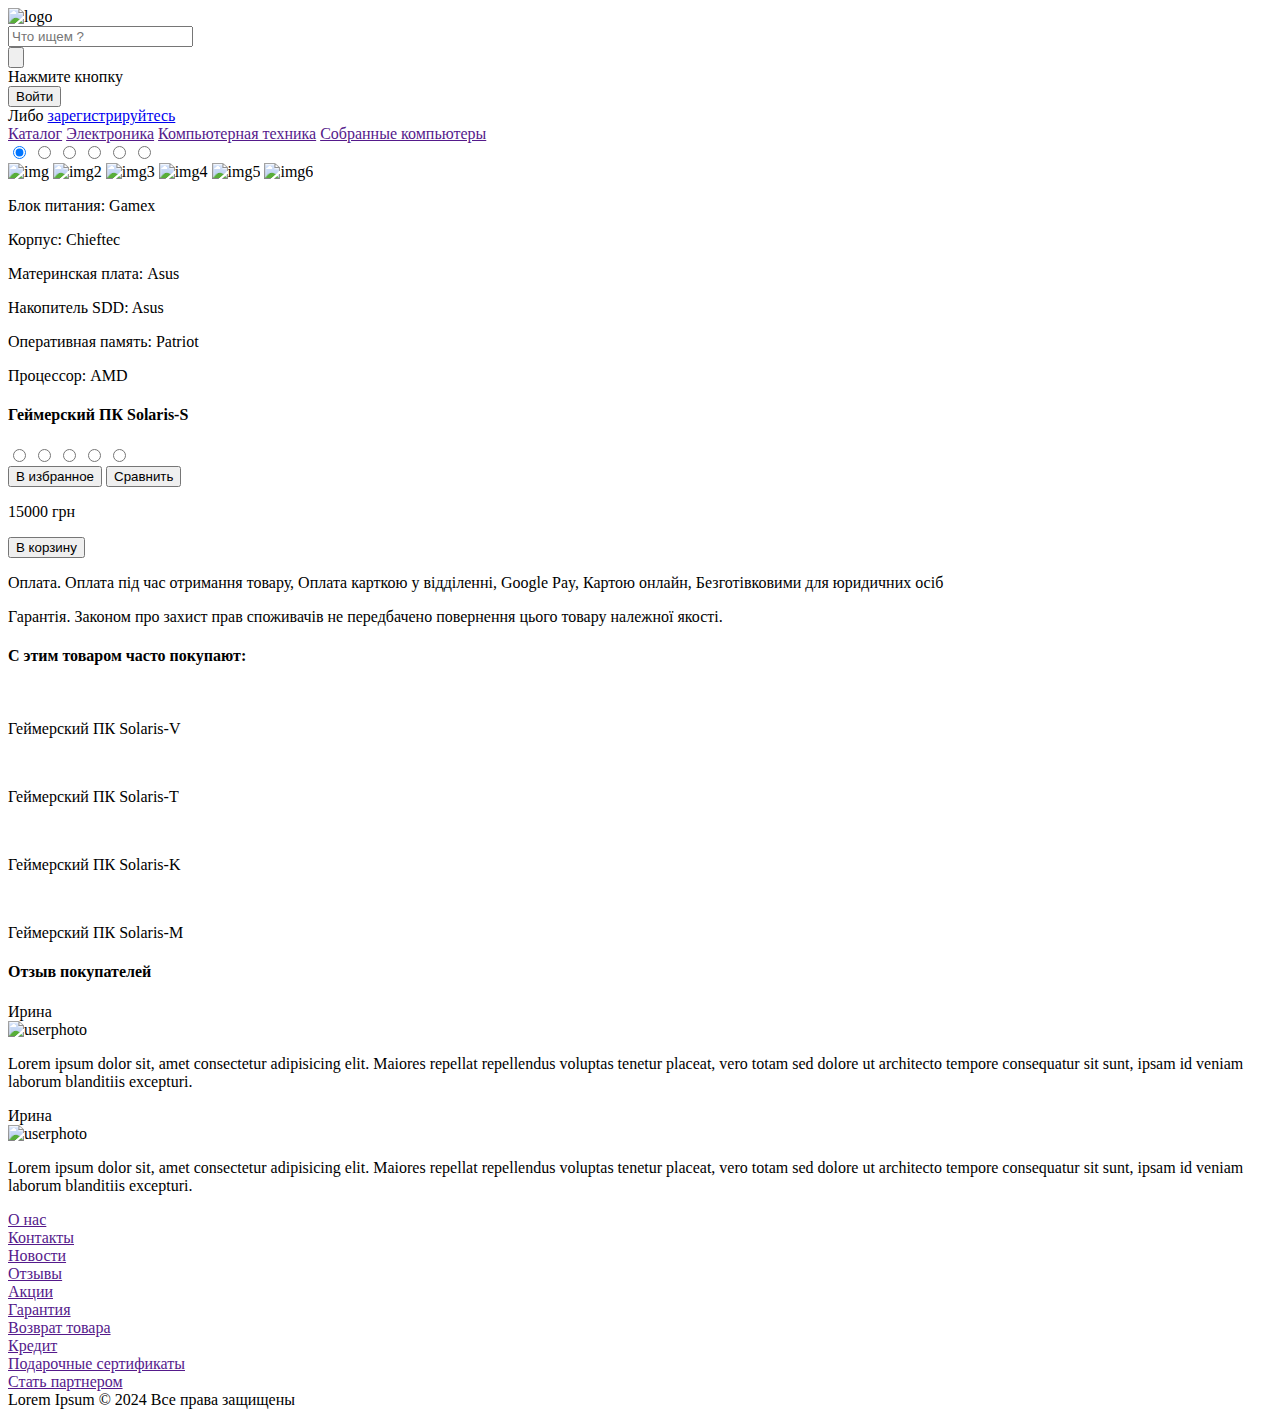
==== products/index.html @ 44aef34a "first version" ====
<!DOCTYPE html>
<html lang="en">

<head>
  <meta charset="UTF-8">
  <title>Computers shop</title>
  <link rel="stylesheet" href="/shop_computers/products/card_style.css">
</head>

<body>
  <div class="wrapper">
    <div class="header row">
      <div class="left">
        <div class="wrap-img">
          <!-- <a href=""> -->
          <img src="/shop_computers/img/logo.png" alt="logo">
          <!-- </a> -->
        </div>
      </div>
      <div class="center">
        <div class="wrap-search">
          <form action="">
            <input type="hidden" name="page" value="search">
            <div class="row">
              <div class="left">
                <input type="text" name="query" placeholder="Что ищем ?">
              </div>
              <div class="right">
                <input type="submit" value="">
              </div>
            </div>
          </form>
        </div>
      </div>
      <div class="right">
        <div class="wrap-account">
          <div class="top">
            <span>Нажмите кнопку</span>
          </div>
          <div class="middle">
            <a href="?page=login">
              <button class="btn">Войти</button>
            </a>
          </div>
          <div class="bottom">
            <span>Либо</span>
            <a href="?page=register">зарегистрируйтесь</a>
          </div>
        </div>
      </div>
    </div>


    <div class="main">
      <div class="top">
        <div class="wrap-navigation">
          <a href="">Каталог</a>
          <a href="">Электроника</a>
          <a href="">Компьютерная техника</a>
          <a href="">Собранные компьютеры</a>
        </div>
      </div>
      <div class="bottom row">
        <div class="left">
          <div class="slider">
            <input type="radio" name="r" id="slider-r1" checked />
            <input type="radio" name="r" id="slider-r2" />
            <input type="radio" name="r" id="slider-r3" />
            <input type="radio" name="r" id="slider-r4" />
            <input type="radio" name="r" id="slider-r5" />
            <input type="radio" name="r" id="slider-r6" />
      
            <div class="navigation">
              <label for="slider-r2"><img src="/shop_computers/img_tests/Знімок екрана 2024-02-19 о 16.51.40.png" alt="img"/></label>
              <label for="slider-r3"><img src="/shop_computers/img_tests/Знімок екрана 2024-02-19 о 16.51.51.png" alt="img2" /></label>
              <label for="slider-r4"><img src="/shop_computers/img_tests/Знімок екрана 2024-02-19 о 16.52.02.png" alt="img3" /></label>
              <label for="slider-r5"><img src="/shop_computers/img_tests/Знімок екрана 2024-02-19 о 16.52.15.png" alt="img4" /></label>
              <label for="slider-r6"><img src="/shop_computers/img_tests/Знімок екрана 2024-02-19 о 16.52.02.png" alt="img5" /></label>
              <label for="slider-r1"><img src="/shop_computers/img_tests/Знімок екрана 2024-02-19 о 16.51.51.png" alt="img6" /></label>
            </div>
          </div>
          <div class="specs">
            <p>
              Блок питания:
              <span> Gamex </span>
            </p>
            <p>
              Корпус:
              <span>Chieftec</span>
            </p>
            <p>
              Материнская плата:
              <span>Asus</span>
            </p>
            <p>
              Накопитель SDD:
              <span>Asus</span>
            </p>
            <p>
              Оперативная память:
              <span>Patriot</span>
            </p>
            <p>
              Процессор:
              <span>AMD</span>
            </p>
          </div>

        </div>
        <div class="right">
          <div class="container-info pave">
            <div class="wrap-info">
              <div class="caption">
                <h4>Геймерский ПК Solaris-S</h4>
              </div>
              <div class="rating">
                <input type="radio" name="rating" id="r1">
                <label for="r1"></label>
                <input type="radio" name="rating" id="r2">
                <label for="r2"></label>
                <input type="radio" name="rating" id="r3">
                <label for="r3"></label>
                <input type="radio" name="rating" id="r4">
                <label for="r4"></label>
                <input type="radio" name="rating" id="r5">
                <label for="r5"></label>
              </div>
              <div class="wrap-info-buttons">
                <div class="buttons">
                  <button class="btn">В избранное</button>
                  <button class="btn">Сравнить</button>
                </div>
              </div>
              <div class="wrap-info-price">
                <div class="price">
                  <p> 15000 <span>грн</span></p>
                </div>
              </div>
              <div class="wrap-info-cart">
                <div class="cart-button">
                  <button class="btn"> В корзину </button>
                </div>
              </div>
            </div>
          </div>
          <div class="payment-options">
            <p>
              Оплата. Оплата під час отримання товару, Оплата карткою у відділенні, Google Pay, Картою онлайн,
              Безготівковими для юридичних осіб
            </p>
          </div>
          <div class="guarantee">
            <p>
              Гарантія. Законом про захист прав споживачів не передбачено повернення цього товару належної якості.
            </p>
          </div>
        </div>
      </div>
      <div class="recomend-title">
        <h4>С этим товаром часто покупают:</h4>
      </div>
      <div class="pave">
        <div class="recomend">
          <img src="/shop_computers/img_tests/Знімок екрана 2024-02-19 о 16.51.51.png" alt="">
          <p>Геймерский ПК Solaris-V</p>
        </div>
        <div class="recomend">
          <img src="/shop_computers/img_tests/Знімок екрана 2024-02-19 о 16.52.02.png" alt="">
          <p>Геймерский ПК Solaris-T</p>
        </div>
        <div class="recomend">
          <img src="/shop_computers/img_tests/Знімок екрана 2024-02-19 о 16.52.15.png" alt="">
          <p>Геймерский ПК Solaris-K</p>
        </div>
        <div class="recomend">
          <img src="/shop_computers/img_tests/Знімок екрана 2024-02-19 о 16.51.40.png" alt="">
          <p>Геймерский ПК Solaris-M</p>
        </div>
      </div>
      <div class="container-comments">
        <div class="top">
          <div class="wrap-h">
            <h4>Отзыв покупателей</h4>
          </div>
        </div>
        <div class="bottom">
          <div class="comments-list row">


            <div class="wrap-card-comment">
              <div class="card-comment row">
                <div class="left">
                  <div class="top">
                    <span>Ирина</span>
                  </div>
                  <div class="bottom">
                    <div class="wrap-img-userphoto"><img class="userphoto" src="/shop_computers/img_tests/1.jpg"
                        alt="userphoto" /></div>
                  </div>
                </div>
                <div class="right">
                  <div class="wrap-p">
                    <p>Lorem ipsum dolor sit, amet consectetur adipisicing elit. Maiores repellat repellendus voluptas
                      tenetur
                      placeat, vero totam sed dolore ut architecto tempore consequatur sit sunt, ipsam id veniam laborum
                      blanditiis excepturi.</p>
                  </div>
                </div>
              </div>
            </div>
            <div class="wrap-card-comment">
              <div class="card-comment row">
                <div class="left">
                  <div class="top">
                    <span>Ирина</span>
                  </div>
                  <div class="bottom">
                    <div class="wrap-img-userphoto"><img class="userphoto" src="/shop_computers/img_tests/1.jpg"
                        alt="userphoto" /></div>
                  </div>
                </div>
                <div class="right">
                  <div class="wrap-p">
                    <p>Lorem ipsum dolor sit, amet consectetur adipisicing elit. Maiores repellat repellendus voluptas
                      tenetur
                      placeat, vero totam sed dolore ut architecto tempore consequatur sit sunt, ipsam id veniam laborum
                      blanditiis excepturi.</p>
                  </div>
                </div>
              </div>
            </div>

          </div>
        </div>
      </div>
    </div>

  </div>

  <div class="footer">
    <div class="top row">
      <div class="wrap-menu">
        <div><a href="">О нас</a></div>
        <div><a href="">Контакты</a></div>
        <div><a href="">Новости</a></div>
        <div><a href="">Отзывы</a></div>
        <div><a href="">Акции</a></div>
      </div>
      <div class="wrap-links">
        <div><a href="">Гарантия</a></div>
        <div><a href="">Возврат товара</a></div>
        <div><a href="">Кредит</a></div>
        <div><a href="">Подарочные сертификаты</a></div>
        <div><a href="">Стать партнером</a></div>
      </div>
    </div>
    <div class="bottom">
      <div class="wrap-copyrights">
        <span>Lorem Ipsum &#0169; 2024 Все права защищены</span>
      </div>
    </div>
  </div>
  </div>

  <script src="./script.js"></script>
</body>

</html>
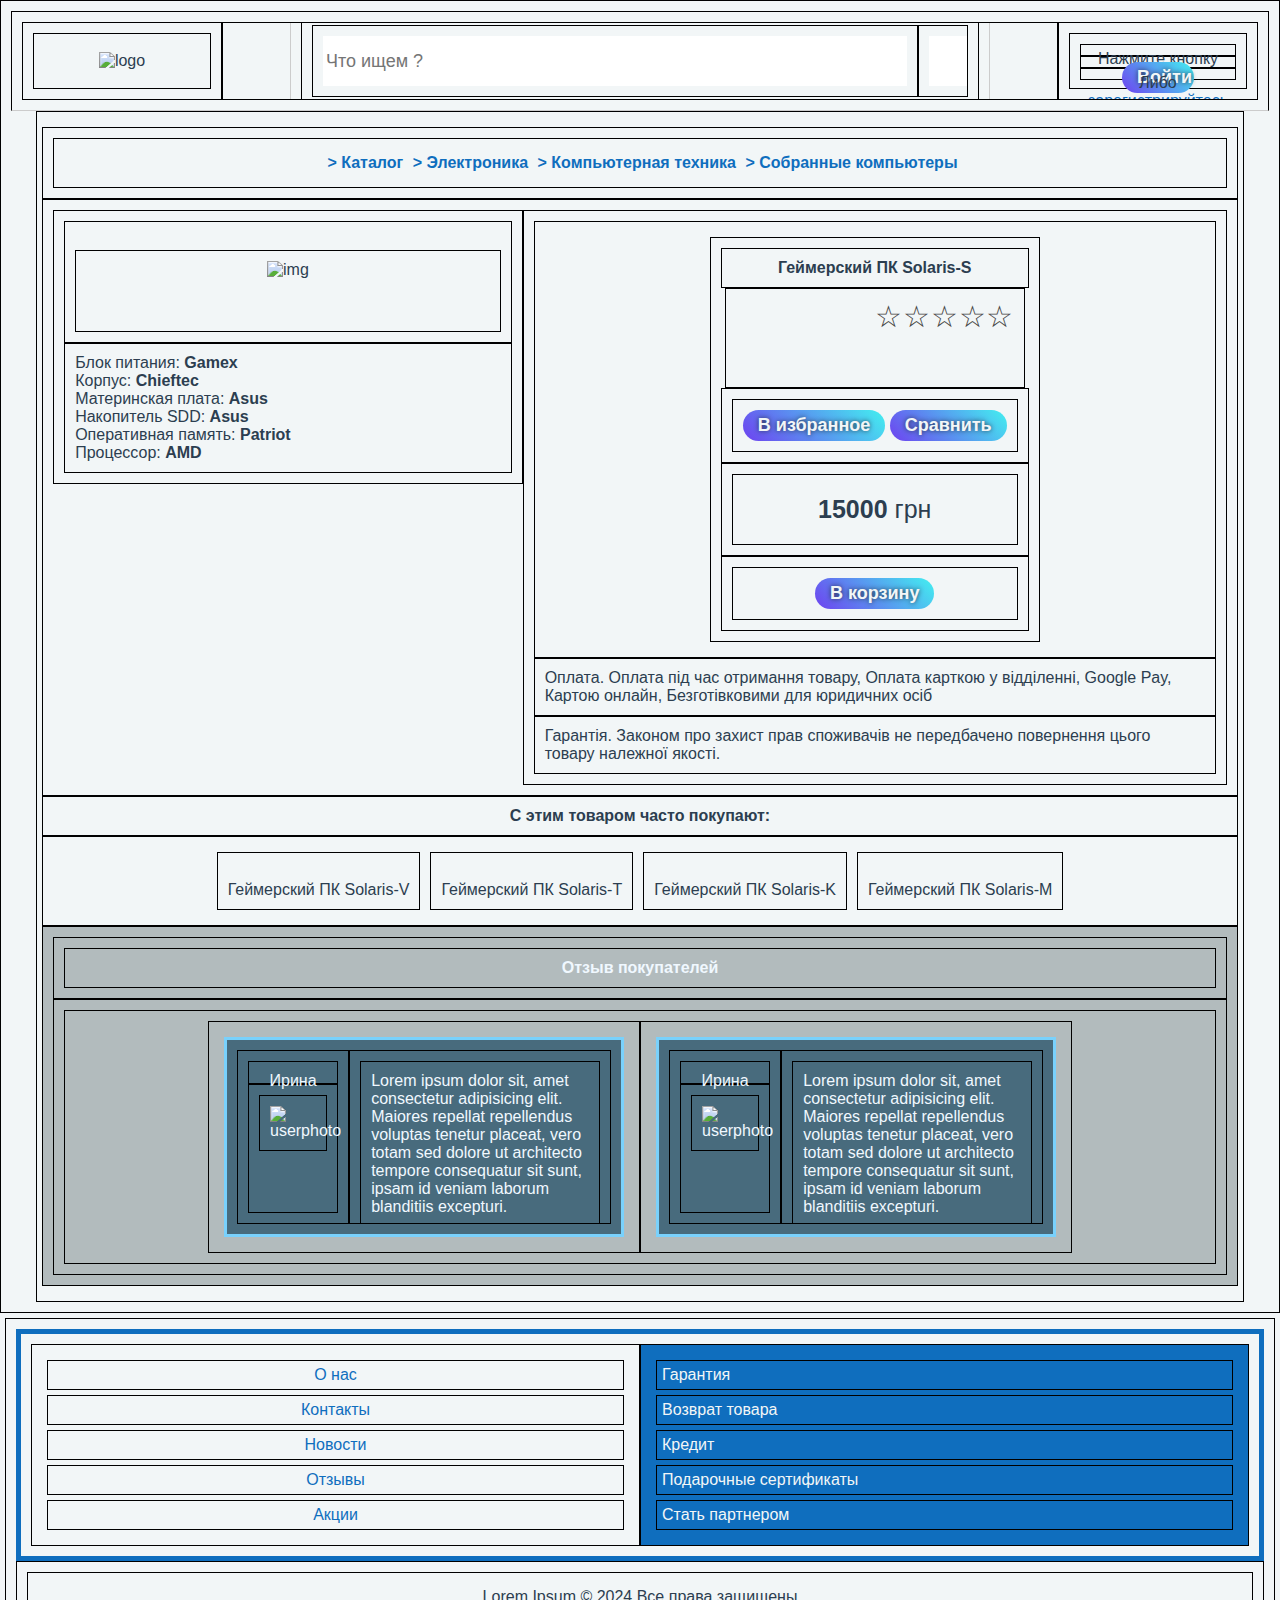
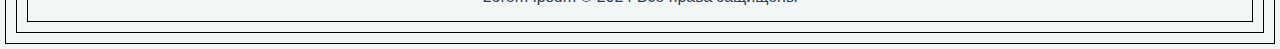
==== commit 695fb674: "move css files third try" ====
--- a/products/index.html
+++ b/products/index.html
@@ -4,7 +4,7 @@
 <head>
   <meta charset="UTF-8">
   <title>Computers shop</title>
-  <link rel="stylesheet" href="/shop_computers/products/card_style.css">
+  <link rel="stylesheet" href="../css/card_style.css">
 </head>
 
 <body>
@@ -69,7 +69,7 @@
             <input type="radio" name="r" id="slider-r4" />
             <input type="radio" name="r" id="slider-r5" />
             <input type="radio" name="r" id="slider-r6" />
-      
+
             <div class="navigation">
               <label for="slider-r2"><img src="/shop_computers/img_tests/Знімок екрана 2024-02-19 о 16.51.40.png" alt="img"/></label>
               <label for="slider-r3"><img src="/shop_computers/img_tests/Знімок екрана 2024-02-19 о 16.51.51.png" alt="img2" /></label>
@@ -262,7 +262,7 @@
   </div>
   </div>
 
-  <script src="./script.js"></script>
+  <script src="../js/script.js"></script>
 </body>
 
 </html>--- a/css/card_style.css
+++ b/css/card_style.css
@@ -0,0 +1,416 @@
+* {
+  box-sizing: border-box;
+  margin: 0;
+}
+:root {
+  --clr_front: #0f6ebe;
+  --clr_black: #2c3e50;
+  --clr_white: #f2f6f7;
+}
+
+.row {
+  font-size: 0;
+  white-space: nowrap;
+  overflow: hidden;
+}
+.row > * {
+  display: inline-block;
+  vertical-align: top;
+  font-size: 16px;
+  white-space: normal;
+  height: 100%;
+  overflow: hidden;
+}
+
+.pave {
+  text-align: center;
+  font-size: 0;
+  overflow: hidden;
+}
+.pave > * {
+  display: inline-block;
+  text-align: left;
+  font-size: 16px;
+  margin: 5px;
+  overflow: hidden;
+}
+
+html {
+  font-family: Calibri, "Franklin Gothic", sans-serif;
+  color: var(--clr_black);
+  background-color: var(--clr_white);
+}
+
+a {
+  text-decoration: none;
+  color: var(--clr_front);
+}
+
+.wrapper {
+  /* width: 80%; */
+  min-width: 640px;
+  max-width: 1920px;
+  margin: 0 auto;
+}
+/* .wrapper div {
+  border: 1px solid #000;
+} */
+
+.header {
+  height: 100px;
+  border-bottom: 1px solid #ccc;
+}
+.header > div {
+  width: calc(100% / 3);
+}
+.header > .left,
+.header > .right {
+  width: 200px;
+}
+.header > .center {
+  width: calc(100% - 200px * 2);
+}
+
+.wrap-img {
+  height: 100%;
+  text-align: center;
+  overflow: hidden;
+  padding: 5px;
+}
+.wrap-img img {
+  max-width: 100%;
+  max-height: 100%;
+  position: relative;
+  top: 50%;
+  transform: translateY(-50%);
+}
+
+.wrap-search {
+  max-width: 700px;
+  margin: 0 auto;
+  width: 90%;
+  position: relative;
+  top: 50%;
+  transform: translateY(-50%);
+  border: 1px solid #ccc;
+}
+.wrap-search:hover {
+  box-shadow: 0 0 5px 0 #c0c3c5;
+}
+.wrap-search:focus-within {
+  border: 1px solid #789;
+}
+.wrap-search .left {
+  width: calc(100% - 50px);
+}
+.wrap-search .right {
+  width: 50px;
+}
+.wrap-search input[type="text"] {
+  color: var(--clr_black);
+  width: 100%;
+  text-indent: 3px;
+  font-size: 18px;
+  line-height: 50px;
+  padding: 0;
+  border: 0;
+  outline: 0;
+}
+.wrap-search input[type="submit"] {
+  height: 50px;
+  width: 50px;
+  font-size: 18px;
+  background: #fff url(img/search.png) center / 70% no-repeat;
+  border: 0px solid #ccc;
+}
+.wrap-search input[type="submit"]:hover {
+  background: #f0f3f5 url(img/search-hover.png) center / 70% no-repeat;
+}
+
+.wrap-account {
+  height: 100%;
+  text-align: center;
+}
+.wrap-account > div {
+  height: calc(100% / 3);
+  padding: 5px;
+}
+.wrap-account button {
+  width: 50%;
+  cursor: pointer;
+}
+
+.main {
+  width: 96%;
+  margin: 0 auto;
+  padding: 15px 5px;
+}
+.main > .bottom > .left {
+  width: 40%;
+}
+.main > .bottom > .right {
+  width: 60%;
+}
+
+.wrap-navigation {
+  text-align: center;
+  padding: 15px;
+}
+.wrap-navigation > a {
+  margin-left: 5px;
+  font-weight: bold;
+}
+.wrap-navigation > a::before {
+  content: "> ";
+}
+.slider > .navigation {
+  text-align: center;
+}
+
+
+.caption {
+  text-align: center;
+}
+
+.wrap-info-buttons > .buttons {
+  text-align: center;
+}
+.wrap-info-buttons > .buttons > button {
+  cursor: pointer;
+}
+.cart-button {
+  text-align: center;
+}
+.cart-button > button {
+  cursor: pointer;
+}
+.price {
+  text-align: center;
+}
+.price > p {
+  font-weight: bold;
+  font-size: 25px;
+  /* background-color: rgb(104, 210, 104); */
+  border-radius: 10px;
+  padding: 10px;
+}
+.price > p > span{
+  font-weight: normal;
+
+}
+
+.specs > p > span {
+  font-weight: bold;
+}
+
+.recomend{
+  text-align: center;
+}
+.recomend-title {
+  text-align: center;
+}
+
+.recomend > img {
+  height: 150px;
+}
+
+.container-comments > .top {
+  height: 15%;
+}
+.container-comments > .bottom {
+  height: 85%;
+}
+.comments-list > div {
+  height: unset;
+}
+.comments-list {
+  text-align: center;
+  overflow-x: hidden;
+  overflow-y: scroll;
+  height: 100%;
+  white-space: normal;
+}
+.container-comments > .top {
+  text-align: center;
+}
+.wrap-comments {
+  border: 3px solid #2f7397;
+  background-color: #396479;
+}
+.userphoto {
+  height: 100px;
+}
+.wrap-p > p {
+  overflow: visible;
+}
+.container-comments {
+  background-color: #b2bbbd;
+  color: aliceblue;
+}
+.card-comment {
+  width: 400px;
+  height: 200px;
+  background-color: #486b7d;
+  border: 3px solid #79d1fc;
+  margin: 5px;
+  text-align: left;
+}
+.card-comment > .left {
+  width: 30%;
+}
+.card-comment > .right {
+  width: 70%;
+}
+.card-comment > .left > .top {
+  text-align: center;
+  height: 15%;
+}
+.card-comment > .left > .bottom {
+  height: 85%;
+}
+
+.comments-list > div {
+  height: unset;
+}
+.comments-list {
+  text-align: center;
+  overflow-x: hidden;
+  overflow-y: scroll;
+  height: 100%;
+  white-space: normal;
+}
+
+.footer {
+  margin: 5px;
+}
+.footer > .top {
+  border: 5px solid var(--clr_front);
+}
+.footer .wrap-menu > div,
+.footer .wrap-links > div {
+  margin: 5px;
+  padding: 5px;
+}
+.footer .wrap-menu,
+.footer .wrap-links {
+  width: 50%;
+}
+.footer .wrap-links {
+  background-color: var(--clr_front);
+}
+.footer .wrap-links a {
+  color: var(--clr_white);
+  font-weight: normal;
+}
+
+.footer .wrap-copyrights,
+.footer .wrap-menu {
+  text-align: center;
+}
+
+.footer .wrap-copyrights {
+  padding: 15px;
+}
+
+.btn {
+  background: linear-gradient(45deg, hsl(255, 85%, 60%), hsl(180, 85%, 60%));
+  border: 0;
+  padding: 5px 15px;
+  color: var(--clr_white);
+  font-size: 18px;
+  font-weight: bold;
+  border-radius: 20px;
+  cursor: pointer;
+  text-shadow: 0 0 5px #234;
+}
+.btn:hover {
+  color: #fff;
+  background: linear-gradient(45deg, hsl(255, 85%, 65%), hsl(180, 85%, 65%));
+  box-shadow: 0 0 5px 0 #789;
+}
+
+div {
+  border: 1px solid black;
+  padding: 10px;
+}
+.slider > img {
+  width: 300px;
+}
+
+
+/* RATING */
+.rating {
+  margin: 0 auto;
+  width: 300px;
+  height: 100px;
+}
+.rating > * {
+  float: right;
+}
+.rating label {
+  height: 20px;
+  width: 10%;
+  position: relative;
+  cursor: pointer;
+}
+.rating input {
+  display: none;
+}
+.rating label:after {
+  transition: all 0.4s ease-out;
+  -webkit-font-smoothing: antialiased;
+  position: absolute;
+  content: "☆";
+  color: #444;
+  top: 0;
+  left: 0;
+  width: 100%;
+  height: 100%;
+  text-align: center;
+  font-size: 30px;
+}
+.rating label:hover:after {
+  color: lighten(#444, 10%);
+  text-shadow: 0 0 15px lighten(#444, 10%);
+}
+.rating input:checked + label:after,
+.rating input:checked ~ label:after {
+  content: "★";
+  color: #f9bf3b;
+  text-shadow: 0 0 20px #f9bf3b;
+}
+
+/* SLIDER */
+.navigation {
+  margin: 0 auto;
+}
+.navigation > label {
+  display: inline-block;
+  width: 0%;
+  overflow: hidden;
+}
+.navigation img {
+  width: 70%;
+  cursor: pointer;
+}
+#slider-r1:checked ~ .navigation > label:nth-child(1) {
+  width: 100%;
+}
+#slider-r2:checked ~ .navigation > label:nth-child(2) {
+  width: 100%;
+}
+#slider-r3:checked ~ .navigation > label:nth-child(3) {
+  width: 100%;
+}
+#slider-r4:checked ~ .navigation > label:nth-child(4) {
+  width: 100%;
+}
+#slider-r5:checked ~ .navigation > label:nth-child(5) {
+  width: 100%;
+}
+#slider-r6:checked ~ .navigation > label:nth-child(6) {
+  width: 100%;
+}
+.slider > input {
+  visibility: hidden;
+}
